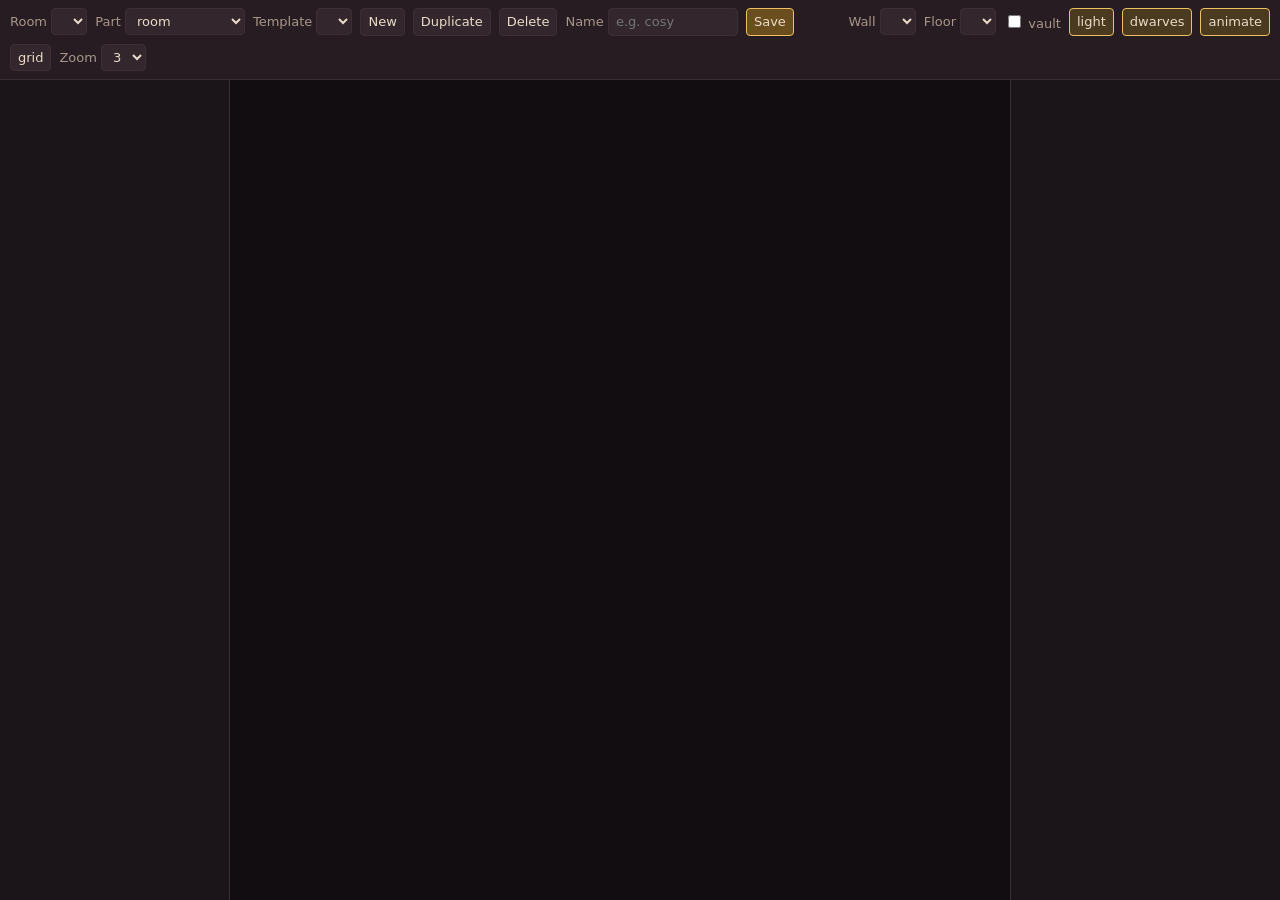
==== tools/room-editor/index.html @ 31fea868 "Raumvorlagen-Editor: Möbel und Punkte je Raum setzen, Vorlagen für alle Räume, Wahl im Spielstand - " ====
<!doctype html>
<html lang="en">
<head>
<meta charset="utf-8">
<meta name="viewport" content="width=device-width, initial-scale=1">
<title>Deep Forge room editor</title>
<style>
  :root { --bg: #1b1418; --panel: #261c22; --line: #3d2e36; --text: #eadbc8; --dim: #a8968a; --gold: #f0c060; --bad: #ff7a6a; --good: #7fd07f; }
  * { box-sizing: border-box; }
  body { margin: 0; background: var(--bg); color: var(--text); font: 13px/1.35 system-ui, sans-serif; height: 100vh; display: grid;
         grid-template-rows: auto 1fr; grid-template-columns: 230px 1fr 270px; grid-template-areas: "top top top" "pal stage side"; }
  header { grid-area: top; display: flex; flex-wrap: wrap; gap: 8px; align-items: center; padding: 8px 10px; background: var(--panel); border-bottom: 1px solid var(--line); }
  header .grow { flex: 1; }
  header label { color: var(--dim); }
  select, input, button { font: inherit; color: var(--text); background: #33262d; border: 1px solid var(--line); border-radius: 4px; padding: 4px 7px; }
  input[type=number] { width: 64px; } input[type=checkbox] { padding: 0; }
  button { cursor: pointer; } button:hover { border-color: var(--gold); }
  button.primary { background: #6b4e1e; border-color: var(--gold); } button.danger:hover { border-color: var(--bad); }
  button.on { background: #4a3a20; border-color: var(--gold); }
  .dirty { color: var(--gold); }
  #pal { grid-area: pal; overflow-y: auto; border-right: 1px solid var(--line); padding: 6px; }
  #pal h3 { margin: 10px 2px 4px; font-size: 11px; text-transform: uppercase; letter-spacing: .08em; color: var(--dim); }
  .grid { display: grid; grid-template-columns: repeat(4, 1fr); gap: 3px; }
  .tool { background: #2e2228; border: 1px solid transparent; border-radius: 4px; padding: 2px; cursor: pointer; text-align: center; font-size: 9px; color: var(--dim); overflow: hidden; }
  .tool canvas { display: block; margin: 0 auto; image-rendering: pixelated; }
  .tool:hover { border-color: var(--line); } .tool.on { border-color: var(--gold); color: var(--text); }
  .spots { display: grid; grid-template-columns: 1fr 1fr; gap: 3px; }
  .spots .tool { text-align: left; padding: 4px 6px; font-size: 11px; color: var(--text); }
  .dot { display: inline-block; width: 14px; height: 14px; border-radius: 3px; color: #111; font-weight: 700; font-size: 10px; text-align: center; line-height: 14px; margin-right: 4px; }
  #stage { grid-area: stage; overflow: auto; position: relative; background: #120d10; }
  #stage canvas { display: block; margin: 24px; image-rendering: pixelated; cursor: crosshair; }
  #side { grid-area: side; overflow-y: auto; border-left: 1px solid var(--line); padding: 8px 10px; }
  #side h3 { margin: 12px 0 6px; font-size: 11px; text-transform: uppercase; letter-spacing: .08em; color: var(--dim); }
  .row { display: flex; gap: 6px; align-items: center; margin: 4px 0; } .row > span:first-child { width: 58px; color: var(--dim); }
  .need { margin: 2px 0; } .need.ok { color: var(--good); } .need.bad { color: var(--bad); }
  .layers div { padding: 2px 6px; border-radius: 3px; cursor: pointer; display: flex; justify-content: space-between; }
  .layers div:hover { background: #33262d; } .layers div.on { background: #4a3a20; }
  .help { color: var(--dim); font-size: 11px; margin-top: 14px; }
  .help kbd { background: #33262d; border: 1px solid var(--line); border-radius: 3px; padding: 0 3px; font-size: 10px; }
  #status { position: fixed; bottom: 8px; left: 50%; transform: translateX(-50%); background: #33262d; border: 1px solid var(--gold); padding: 5px 12px; border-radius: 4px; opacity: 0; transition: opacity .3s; pointer-events: none; }
  #status.show { opacity: 1; }
</style>
</head>
<body>
<header>
  <label>Room <select id="type"></select></label>
  <label>Part <select id="part"><option value="room">room</option><option value="bay">machine bay</option></select></label>
  <label>Template <select id="tpls"></select></label>
  <button id="new">New</button><button id="dup">Duplicate</button><button id="del" class="danger">Delete</button>
  <label>Name <input id="name" size="12" placeholder="e.g. cosy"></label>
  <button id="save" class="primary">Save</button><span id="dirty"></span>
  <span class="grow"></span>
  <label>Wall <select id="wall"></select></label>
  <label>Floor <select id="floor"></select></label>
  <label><input type="checkbox" id="vault"> vault</label>
  <button id="tLight" class="on">light</button><button id="tGhost" class="on">dwarves</button><button id="tAnim" class="on">animate</button><button id="tGrid">grid</button>
  <label>Zoom <select id="zoom"><option>2</option><option selected>3</option><option>4</option><option>5</option><option>6</option></select></label>
</header>
<aside id="pal"></aside>
<main id="stage"><canvas id="cv"></canvas></main>
<aside id="side"></aside>
<div id="status"></div>
<script type="module" src="editor.js"></script>
</body>
</html>
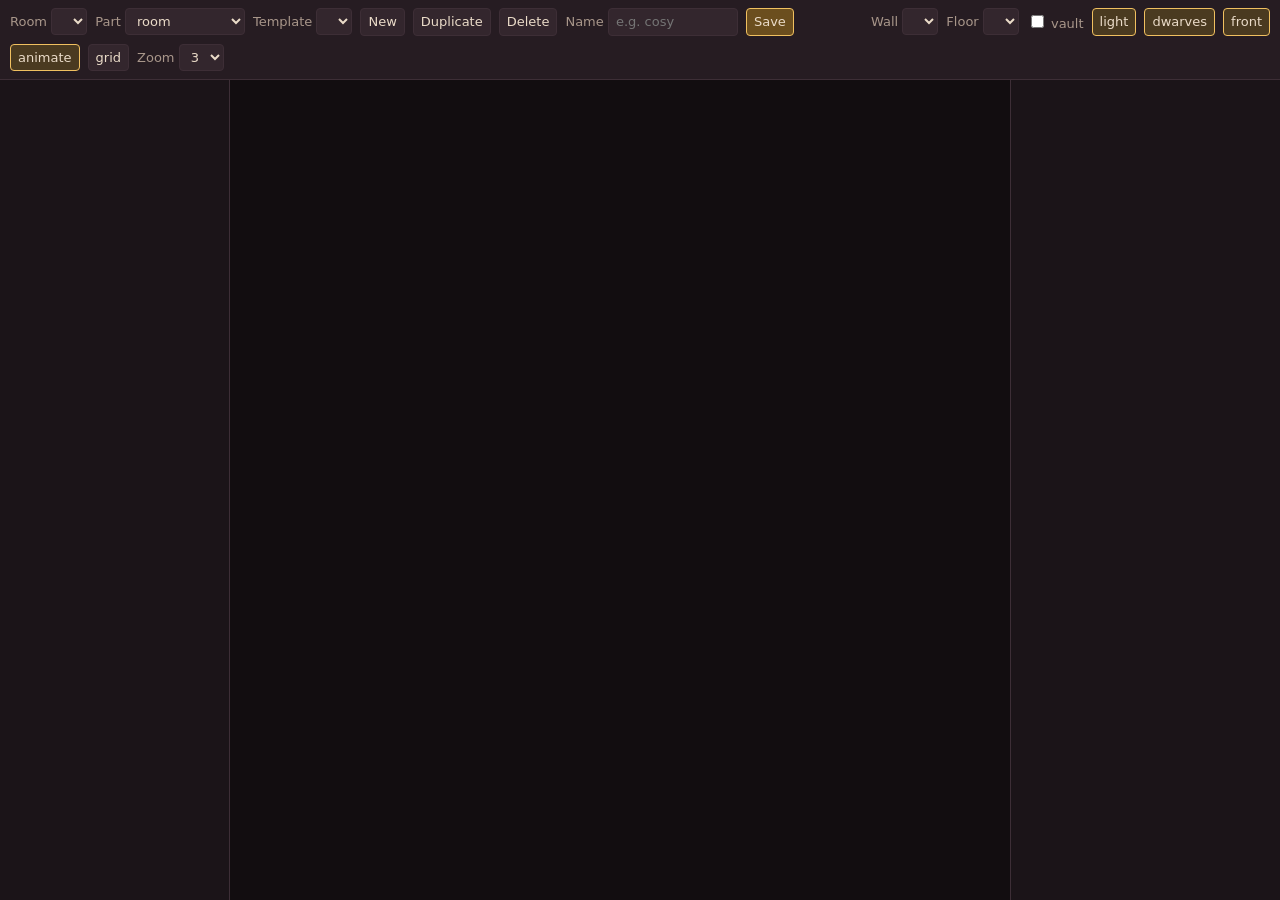
==== commit 9b45ca3f: "Raumvorlagen: zwei Ebenen, Möbel hinter oder vor den Zwergen - Möbel haben layer back (hinter den Zw" ====
--- a/tools/room-editor/index.html
+++ b/tools/room-editor/index.html
@@ -34,6 +34,7 @@
   .row { display: flex; gap: 6px; align-items: center; margin: 4px 0; } .row > span:first-child { width: 58px; color: var(--dim); }
   .need { margin: 2px 0; } .need.ok { color: var(--good); } .need.bad { color: var(--bad); }
   .layers div { padding: 2px 6px; border-radius: 3px; cursor: pointer; display: flex; justify-content: space-between; }
+  .layers .dwarfline { color: var(--dim); justify-content: center; cursor: default; font-size: 11px; }
   .layers div:hover { background: #33262d; } .layers div.on { background: #4a3a20; }
   .help { color: var(--dim); font-size: 11px; margin-top: 14px; }
   .help kbd { background: #33262d; border: 1px solid var(--line); border-radius: 3px; padding: 0 3px; font-size: 10px; }
@@ -53,7 +54,7 @@
   <label>Wall <select id="wall"></select></label>
   <label>Floor <select id="floor"></select></label>
   <label><input type="checkbox" id="vault"> vault</label>
-  <button id="tLight" class="on">light</button><button id="tGhost" class="on">dwarves</button><button id="tAnim" class="on">animate</button><button id="tGrid">grid</button>
+  <button id="tLight" class="on">light</button><button id="tGhost" class="on">dwarves</button><button id="tFront" class="on" title="off: see through the front layer">front</button><button id="tAnim" class="on">animate</button><button id="tGrid">grid</button>
   <label>Zoom <select id="zoom"><option>2</option><option selected>3</option><option>4</option><option>5</option><option>6</option></select></label>
 </header>
 <aside id="pal"></aside>
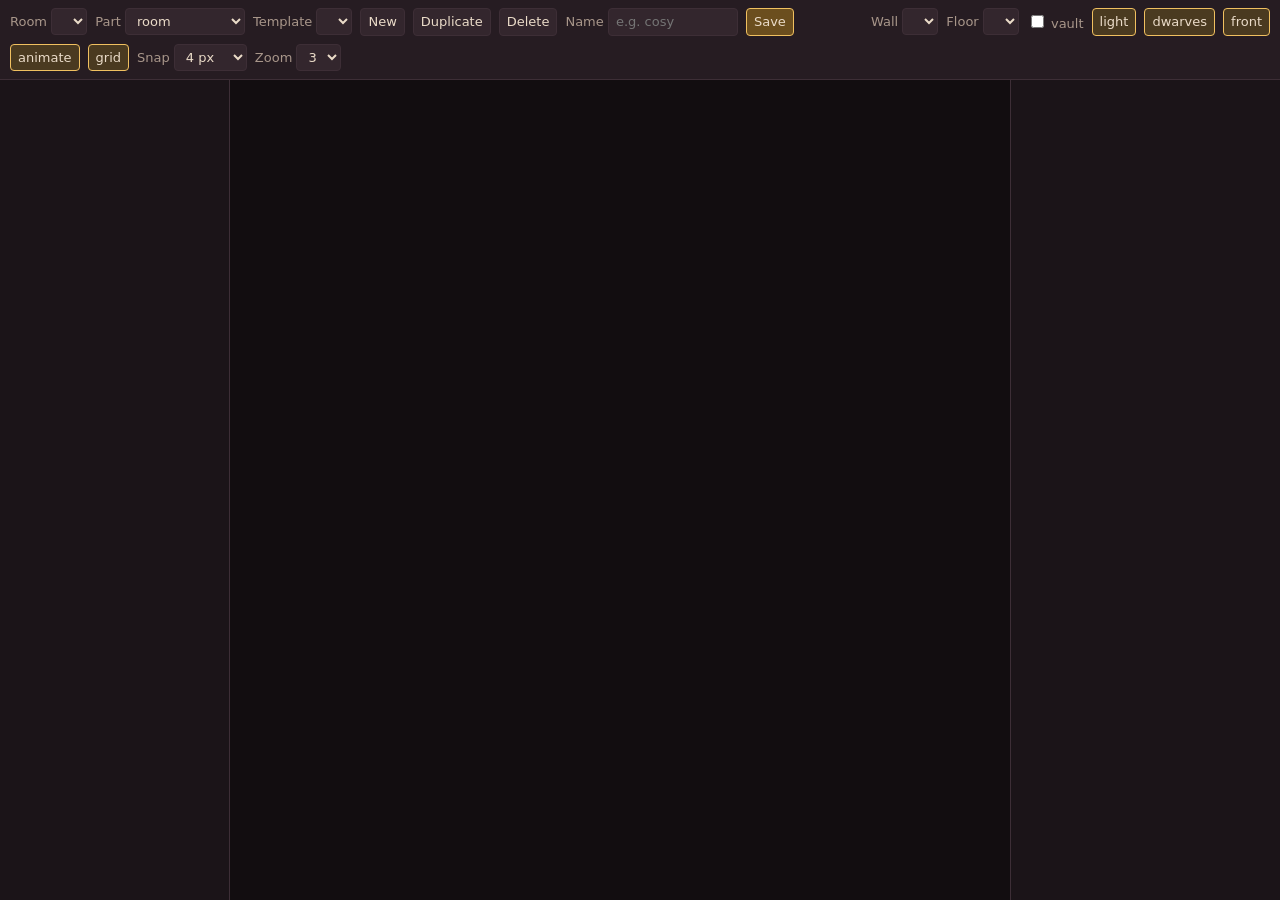
==== commit 705f39ef: "Raum-Editor: Erklärungen, Raster, Mehrfachauswahl, Ausrichten und Verteilen - Info-Knopf und Tooltip" ====
--- a/tools/room-editor/index.html
+++ b/tools/room-editor/index.html
@@ -38,6 +38,17 @@
   .layers div:hover { background: #33262d; } .layers div.on { background: #4a3a20; }
   .help { color: var(--dim); font-size: 11px; margin-top: 14px; }
   .help kbd { background: #33262d; border: 1px solid var(--line); border-radius: 3px; padding: 0 3px; font-size: 10px; }
+  .info { width: 16px; height: 16px; padding: 0; border-radius: 50%; font: italic 700 10px/14px Georgia, serif; color: var(--dim);
+          background: #2e2228; border: 1px solid var(--line); flex: none; vertical-align: middle; margin-left: 4px; }
+  .info:hover { color: var(--gold); border-color: var(--gold); }
+  header .info { margin-left: -4px; }
+  #pop { position: fixed; z-index: 10; display: none; background: #33262d; border: 1px solid var(--gold); border-radius: 5px; padding: 8px 10px;
+         font-size: 12px; line-height: 1.4; box-shadow: 0 6px 18px rgba(0,0,0,.5); }
+  #pop.show { display: block; }
+  .spots .tool { display: flex; align-items: center; gap: 2px; } .grow { flex: 1; }
+  .about { color: var(--dim); font-size: 12px; line-height: 1.35; }
+  #side h3 { display: flex; align-items: center; gap: 4px; }
+  .row button { padding: 3px 7px; font-size: 12px; }
   #status { position: fixed; bottom: 8px; left: 50%; transform: translateX(-50%); background: #33262d; border: 1px solid var(--gold); padding: 5px 12px; border-radius: 4px; opacity: 0; transition: opacity .3s; pointer-events: none; }
   #status.show { opacity: 1; }
 </style>
@@ -54,7 +65,8 @@
   <label>Wall <select id="wall"></select></label>
   <label>Floor <select id="floor"></select></label>
   <label><input type="checkbox" id="vault"> vault</label>
-  <button id="tLight" class="on">light</button><button id="tGhost" class="on">dwarves</button><button id="tFront" class="on" title="off: see through the front layer">front</button><button id="tAnim" class="on">animate</button><button id="tGrid">grid</button>
+  <button id="tLight" class="on">light</button><button id="tGhost" class="on">dwarves</button><button id="tFront" class="on" title="off: see through the front layer">front</button><button id="tAnim" class="on">animate</button><button id="tGrid" class="on">grid</button>
+  <label>Snap <select id="snap"><option value="1">off</option><option value="2">2 px</option><option value="4" selected>4 px</option><option value="6">6 px</option><option value="8">8 px</option><option value="12">12 px</option><option value="24">24 px</option></select></label>
   <label>Zoom <select id="zoom"><option>2</option><option selected>3</option><option>4</option><option>5</option><option>6</option></select></label>
 </header>
 <aside id="pal"></aside>
